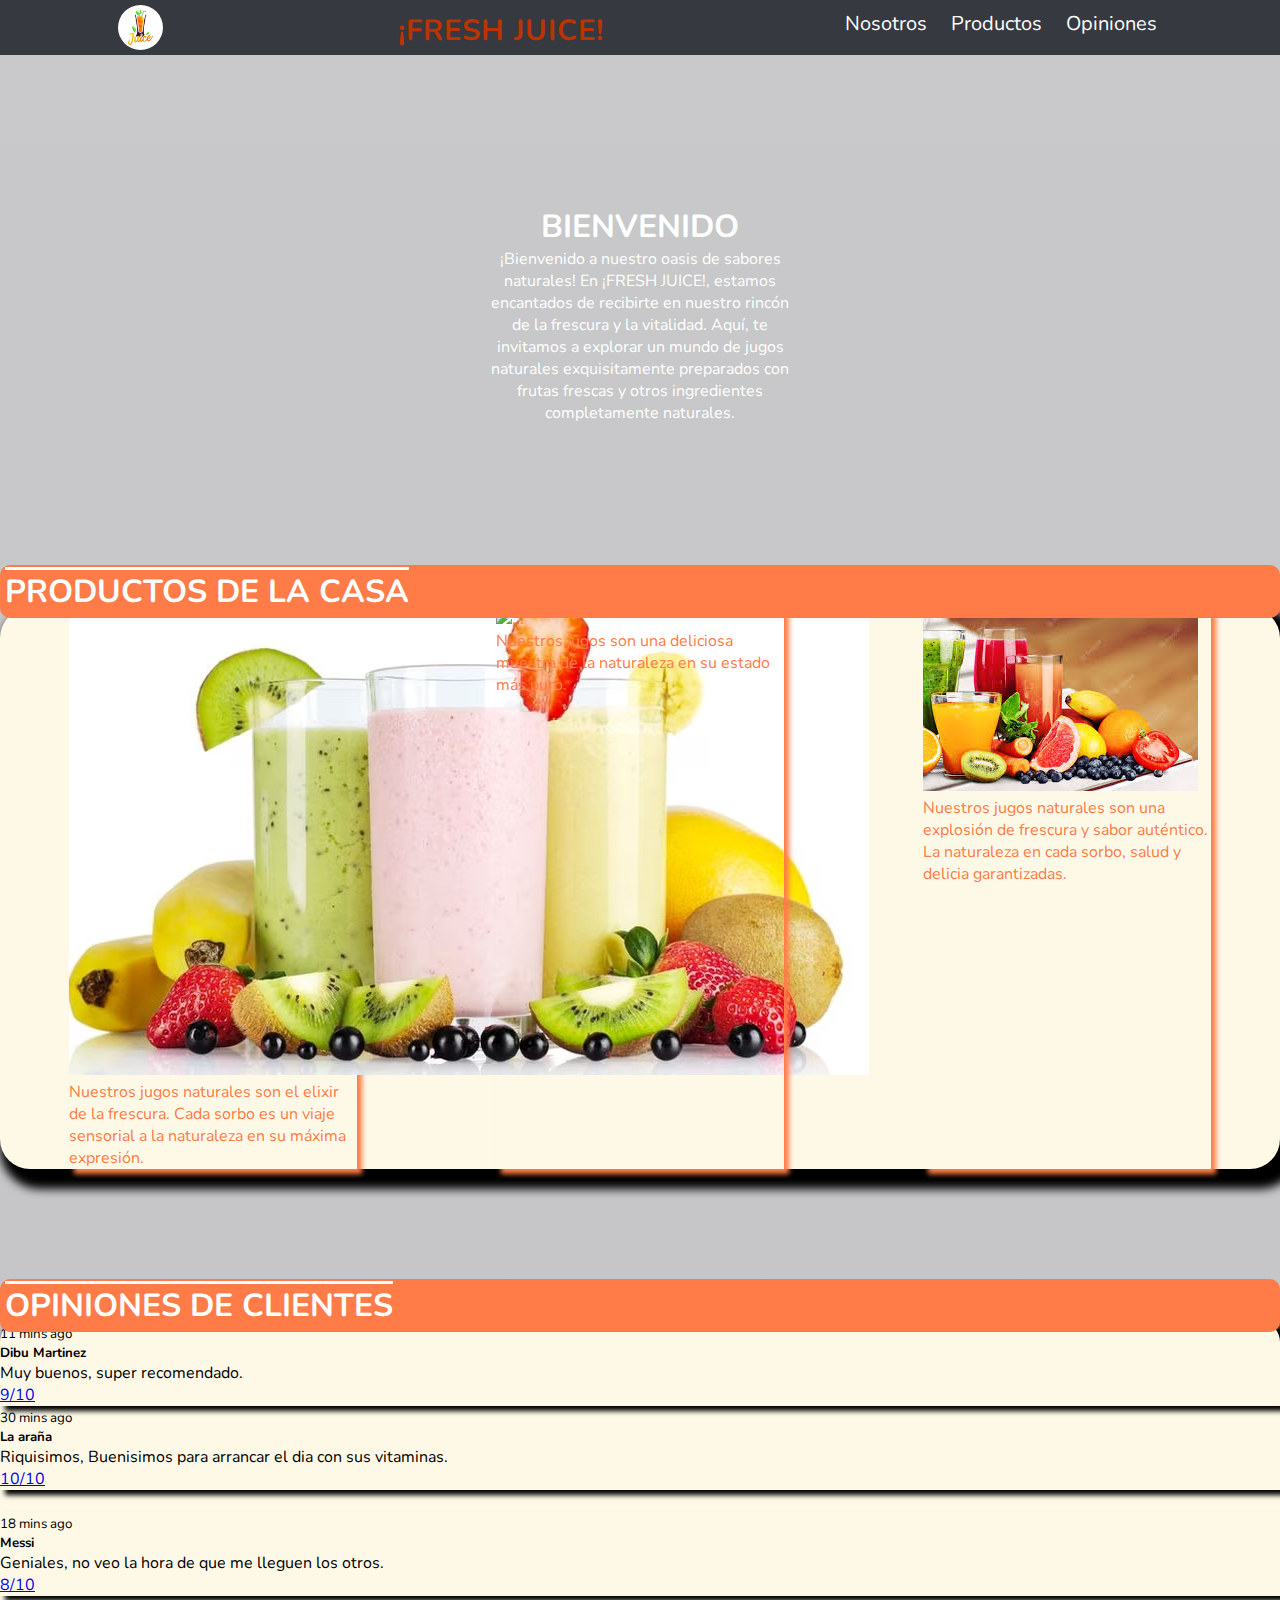
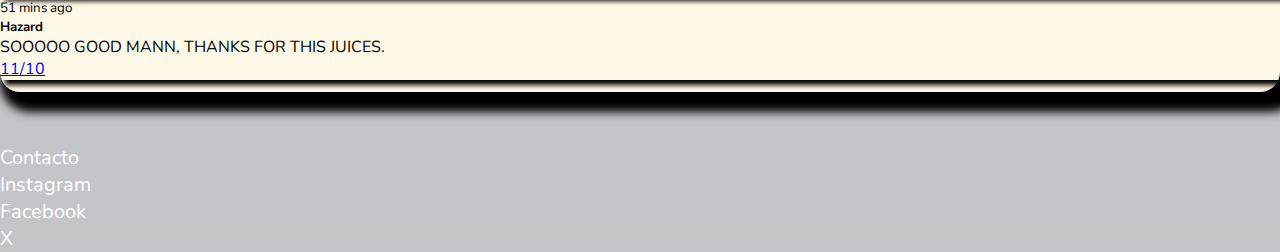
==== index.html @ 7e43c297 "proyecto finalizado" ====
<!DOCTYPE html>
<html lang="en">

<head>
    <meta charset="UTF-8">
    <meta http-equiv="X-UA-Compatible" content="IE=edge">
    <meta name="viewport" content="width=device-width, initial-scale=1.0">
    <script src="https://kit.fontawesome.com/fae5ac15d7.js" crossorigin="anonymous"></script>
    <link rel="stylesheet" href="style.css">
    <link href="https://cdn.jsdelivr.net/npm/bootstrap@5.3.2/dist/css/bootstrap.min.css" rel="stylesheet"
        integrity="sha384-T3c6CoIi6uLrA9TneNEoa7RxnatzjcDSCmG1MXxSR1GAsXEV/Dwwykc2MPK8M2HN" crossorigin="anonymous">
    <title>¡FRESH JUICE!</title>
</head>

<body>
    <header>
        <div class="nav-principal">
            <div class="icono">
                <img src="097bebb5bf03c3571ac301de25816da0.jpg" alt="logo">
            </div>
            <div class="titulo">
                <h3>¡FRESH JUICE!</h3>
            </div>
            <div class="nav-barra">
                <ul>
                    <li><a href="#nosotros">Nosotros</a></li>
                    <li><a href="#productos">Productos</a></li>
                    <li><a href="#opiniones">Opiniones</a></li>
                </ul>
            </div>
        </div>
    </header>

    <main>
        <div class="contenedor">
            <div class="productos" id="nosotros">
                <h1>BIENVENIDO</h1>
                <p class="texto">
                    ¡Bienvenido a nuestro oasis de sabores naturales! En ¡FRESH JUICE!, estamos encantados de
                    recibirte en nuestro rincón de la frescura y la vitalidad. Aquí, te invitamos a explorar un mundo de
                    jugos naturales exquisitamente preparados con frutas frescas y otros ingredientes completamente
                    naturales.
                </p>
            </div>
        </div>

        <div class="container text-center" id="productos">
            <h1>PRODUCTOS DE LA CASA</h1>
        </div>

        <div class="container container-principal" id="container-cards">
            <div class="card" style="width: 18rem; box-shadow: 5px 5px 5px;" id="carta">
                <img src="6SMII7ODSRHJNKWDLGKS5PSHFI.png" class="card-img-top" alt="...">
                <div class="card-body">
                    <p class="card-text">Nuestros jugos naturales son el elixir de la frescura. Cada sorbo es un viaje
                        sensorial a la naturaleza en su máxima expresión.
                    </p>
                </div>
            </div>

            <div class="card" style="width: 18rem; box-shadow: 5px 5px 5px;" id="carta">
                <img src="3.png" class="card-img-top" alt="...">
                <div class="card-body">
                    <p class="card-text">Nuestros jugos son una deliciosa muestra de la naturaleza en su estado más
                        puro. </p>
                </div>
            </div>

            <div class="card" style="width: 18rem; box-shadow: 5px 5px 5px;" id="carta">
                <img src="images.png" class="card-img-top" alt="...">
                <div class="card-body">
                    <p class="card-text">Nuestros jugos naturales son una explosión de frescura y sabor auténtico. La
                        naturaleza en cada sorbo, salud y delicia garantizadas.</p>
                </div>
            </div>
        </div>

        <div class="container text-center" id="opiniones">
            <h1>OPINIONES DE CLIENTES</h1>
        </div>

        <div class="container" id="container-toast">
            <div class="row">
                <div class="col-sm-6 mb-3 mb-sm-0">
                    <div class="card  border-danger" style="box-shadow: 5px 5px 5px;">
                        <div class="card-body">
                            <small>11 mins ago</small>
                            <h5 class="card-title">Dibu Martinez</h5>
                            <p class="card-text">Muy buenos, super recomendado.
                            </p>
                            <a href="#" class="btn btn-danger">9/10</a>
                        </div>
                    </div>
                </div>
                <div class="col-sm-6">
                    <div class="card border-danger" style="box-shadow: 5px 5px 5px;">
                        <div class="card-body">
                            <small>30 mins ago</small>
                            <h5 class="card-title">La araña</h5>
                            <p class="card-text">Riquisimos, Buenisimos para arrancar el dia con sus vitaminas.</p>
                            <a href="#" class="btn btn-danger">10/10</a>
                        </div>
                    </div>
                </div>
            </div>
            <br>
            <div class="row">
                <div class="col-sm-6 mb-3 mb-sm-0">
                    <div class="card  border-danger" style="box-shadow: 5px 5px 5px;">
                        <div class="card-body">
                            <small>18 mins ago</small>
                            <h5 class="card-title">Messi</h5>
                            <p class="card-text">Geniales, no veo la hora de que me lleguen los otros.</p>
                            <a href="#" class="btn btn-danger">8/10</a>
                        </div>
                    </div>
                </div>
                <div class="col-sm-6">
                    <div class="card  border-danger" style="box-shadow: 5px 5px 5px;">
                        <div class="card-body">
                            <small>51 mins ago</small>
                            <h5 class="card-title">Hazard</h5>
                            <p class="card-text">SOOOOO GOOD MANN, THANKS FOR THIS JUICES.</p>
                            <a href="#" class="btn btn-danger">11/10</a>
                        </div>
                    </div>
                </div>
            </div>

        </div>

    </main>
    <br>

    <!-- FOTERRRRR------------------------------------------------------->
    <footer>
        <ul class="nav justify-content-center bg-dark" id="footer">
            <li class="nav-item">
              <a class="nav-link text-danger" aria-current="page" href="#">Contacto</a>
            </li>
            <li class="nav-item">
              <a class="nav-link text-danger" href="#">Instagram</a>
            </li>
            <li class="nav-item">
              <a class="nav-link text-danger" href="#">Facebook</a>
            </li>
            <li class="nav-item">
              <a class="nav-link text-danger" aria-disabled="true">X</a>
            </li>
        </ul>
    </footer>


</body>

</html>
---- style.css ----
@import url('https://fonts.googleapis.com/css2?family=Nunito:wght@400;800&display=swap');


* {
    margin: 0%;
    padding: 0%;
    border: 0%;
    font-family: 'Nunito', sans-serif;

}

/* -----------------posicionamiento----------------- */
.nav-principal {
    position: sticky;
    display: flex;
    text-align: center;
    justify-content: space-around;
    height: 55px;
}

.icono img {
    display: flex;
    margin: 5px;
    text-align: center;
    justify-content: center;
}

.titulo h3 {
    display: flex;
    justify-content: center;
    text-align: center;
    margin: 10px 5px 5px 5px;
}

.nav-barra li {
    
    display: inline-block;
    margin: 10px 10px 10px 10px;

}

.contenedor {
    display: flex;
    height: 400px;
    justify-content: center;
    text-align: center;
    
}

.productos {
    height: 150px;
    position: relative;
    top: 150px;
    width: 300px;
}

/* --------------------ESTILIZADO----------------------- */

body {
    background:linear-gradient(rgba(5, 7, 12, 0.219),rgba(5, 7, 12, 0.235)), url(2.png) no-repeat center center fixed;
    background-size: cover;
}

.nav-principal {
    background-color: rgba(49, 52, 59, 0.967);
    z-index: 100;
}

.titulo {
    color: rgb(188, 51, 2);
    font-size: 25px;
    letter-spacing: 1px;
}

li a {
    text-decoration: none;
    list-style: none;
    color: white;
    font-size: 20px;
}

.icono img {
    height: 45px;
    border-radius: 100%;
    text-decoration: none;
    color: white;
}

.productos h1 {
    color: white;
   
}

.productos,
.texto {
    color: white;
    font: 20px;
}

.container-principal {
    display: flex;
    justify-content: space-around;
    margin-bottom: 100px;
    box-shadow: 10px 10px 10px 10px;
    border-radius: 30px;
}

#productos h1 {
    padding: 5px;
    position: relative;
    top: 10px;
    background-color: rgb(255, 124, 72);
    color: white;
    text-decoration: overline;
    margin-top: 100px;
    border-radius: 10px;
}

#carta:hover {
    position: relative;
    top: 30px;
}

#container-cards {
    background-color: #FEF9E7;
}

#carta {
    color: rgb(255, 124, 72);
}

#container-reseñas {
    border-radius: 10px;
    width: 1000px;
}

#opiniones h1 {
    padding: 5px;
    position: relative;
    background-color: rgb(255, 124, 72);
    color: white;
    text-decoration: overline;
    border-radius: 10px;
    top: 10px;
}

#container-reseñas {
    border-radius: 10px;
    height: 200px;
}

#toast {
    background-color: black;
}

#container-toast {
    height: 370px;
    border-radius: 20px;
    background-color: #FEF9E7;
    box-shadow: 10px 10px 10px 10px;
    
}

/* ----------------------------------------------foooooter----------------------------------- */

#footer{
    margin-top: 30px;
}
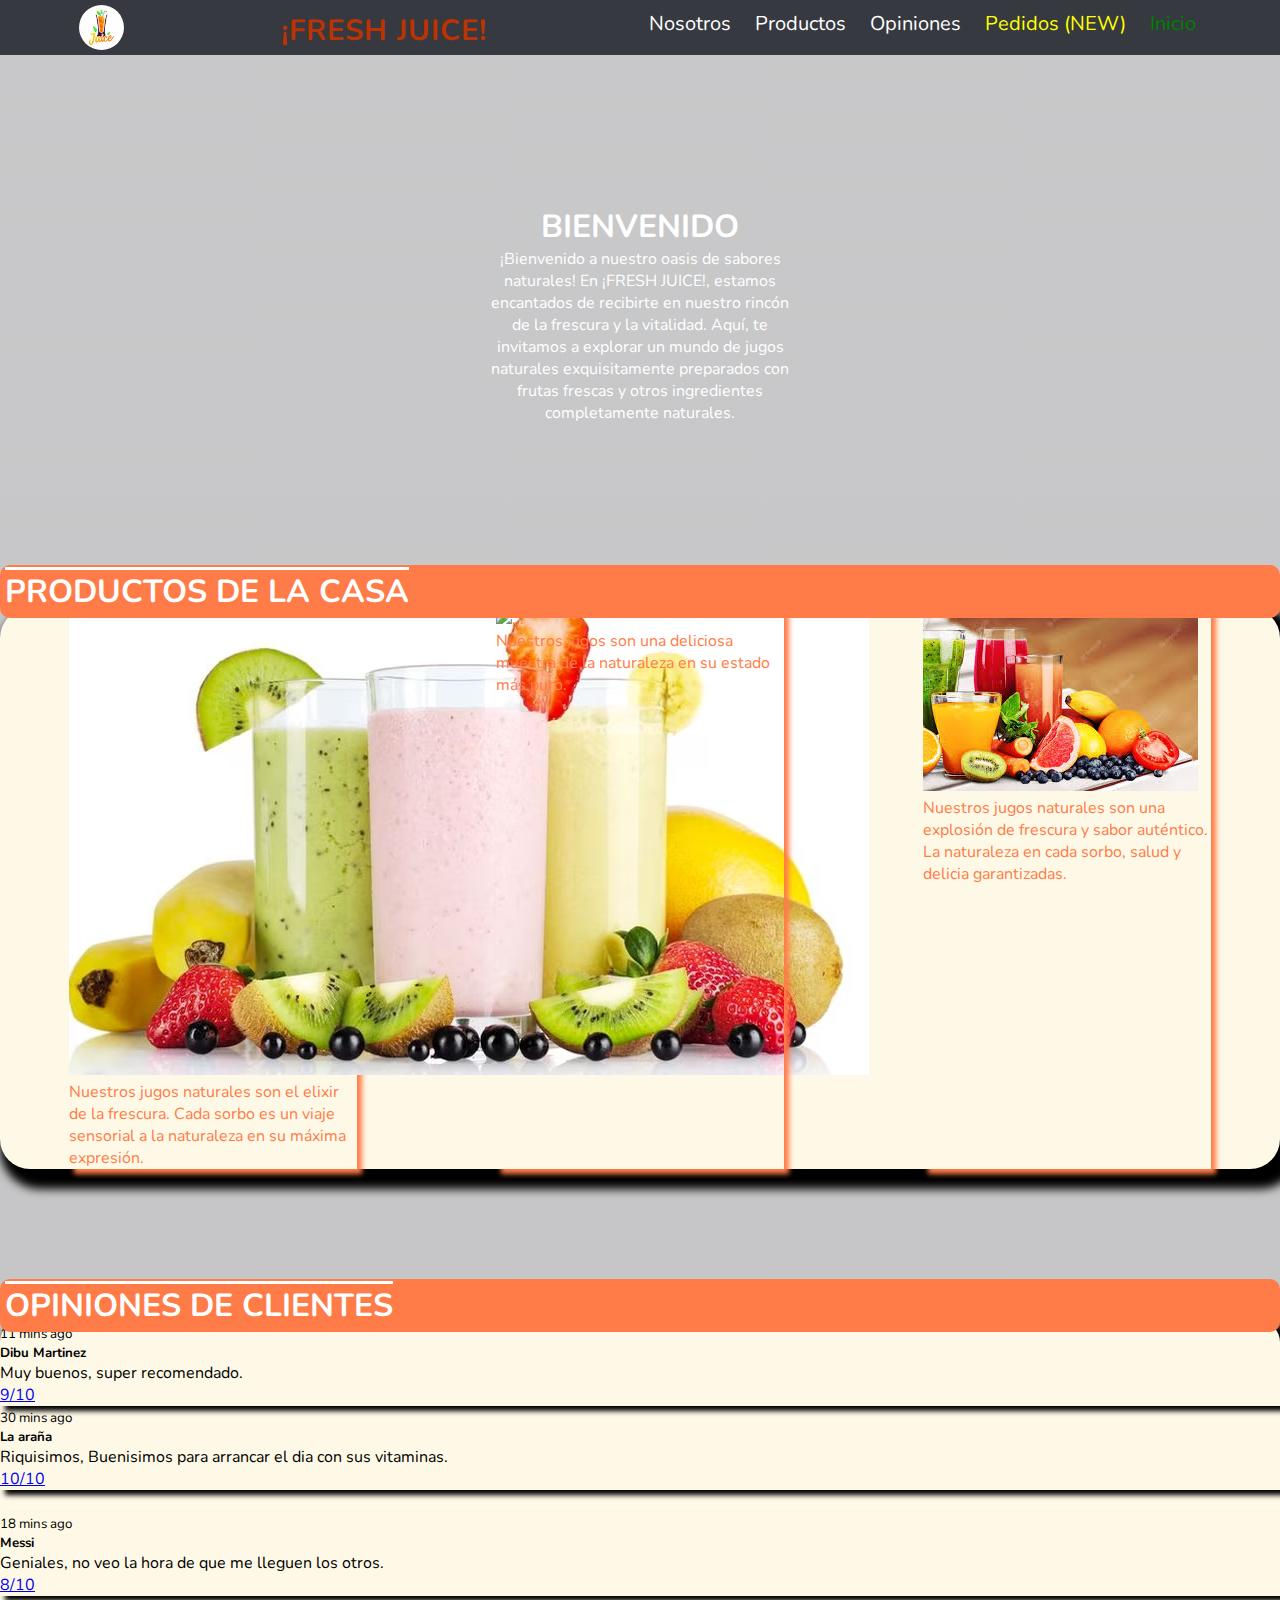
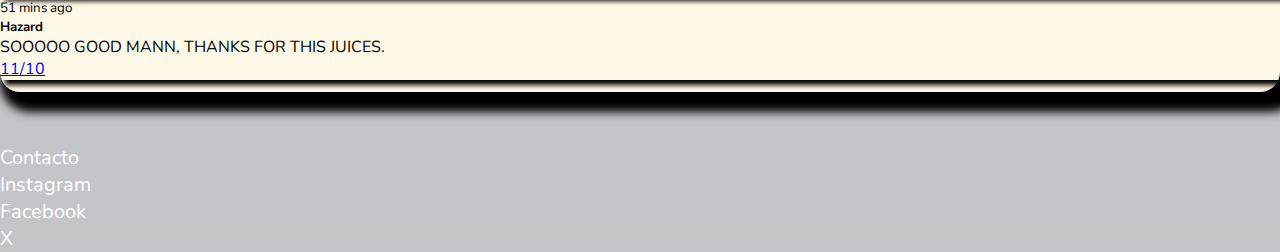
==== commit f998600a: "parte nueva" ====
--- a/index.html
+++ b/index.html
@@ -13,10 +13,12 @@
 </head>
 
 <body>
+
+    <!-- HEADER----------------------------------------------------------------------- -->
     <header>
         <div class="nav-principal">
             <div class="icono">
-                <img src="097bebb5bf03c3571ac301de25816da0.jpg" alt="logo">
+                <img src="./Imagenes/097bebb5bf03c3571ac301de25816da0.jpg" alt="logo">
             </div>
             <div class="titulo">
                 <h3>¡FRESH JUICE!</h3>
@@ -26,10 +28,15 @@
                     <li><a href="#nosotros">Nosotros</a></li>
                     <li><a href="#productos">Productos</a></li>
                     <li><a href="#opiniones">Opiniones</a></li>
+                    <li><a style="color: Yellow;" href="pedidos.html">Pedidos (NEW)</a></li>
+                    <li><a style="color: green;" href="index.html">Inicio</a></li>
+
                 </ul>
             </div>
         </div>
     </header>
+    
+    <!-- MAIN------------------------------------------------ -->
 
     <main>
         <div class="contenedor">
@@ -50,7 +57,7 @@
 
         <div class="container container-principal" id="container-cards">
             <div class="card" style="width: 18rem; box-shadow: 5px 5px 5px;" id="carta">
-                <img src="6SMII7ODSRHJNKWDLGKS5PSHFI.png" class="card-img-top" alt="...">
+                <img src="./Imagenes/6SMII7ODSRHJNKWDLGKS5PSHFI.png" class="card-img-top" alt="...">
                 <div class="card-body">
                     <p class="card-text">Nuestros jugos naturales son el elixir de la frescura. Cada sorbo es un viaje
                         sensorial a la naturaleza en su máxima expresión.
@@ -59,7 +66,7 @@
             </div>
 
             <div class="card" style="width: 18rem; box-shadow: 5px 5px 5px;" id="carta">
-                <img src="3.png" class="card-img-top" alt="...">
+                <img src="./Imagenes/3.png" class="card-img-top" alt="...">
                 <div class="card-body">
                     <p class="card-text">Nuestros jugos son una deliciosa muestra de la naturaleza en su estado más
                         puro. </p>
@@ -67,7 +74,7 @@
             </div>
 
             <div class="card" style="width: 18rem; box-shadow: 5px 5px 5px;" id="carta">
-                <img src="images.png" class="card-img-top" alt="...">
+                <img src="./Imagenes/images.png" class="card-img-top" alt="...">
                 <div class="card-body">
                     <p class="card-text">Nuestros jugos naturales son una explosión de frescura y sabor auténtico. La
                         naturaleza en cada sorbo, salud y delicia garantizadas.</p>
--- a/style.css
+++ b/style.css
@@ -57,7 +57,7 @@
 /* --------------------ESTILIZADO----------------------- */
 
 body {
-    background:linear-gradient(rgba(5, 7, 12, 0.219),rgba(5, 7, 12, 0.235)), url(2.png) no-repeat center center fixed;
+    background:linear-gradient(rgba(5, 7, 12, 0.219),rgba(5, 7, 12, 0.235)), url(./Imagenes/2.png) no-repeat center center fixed;
     background-size: cover;
 }
 
